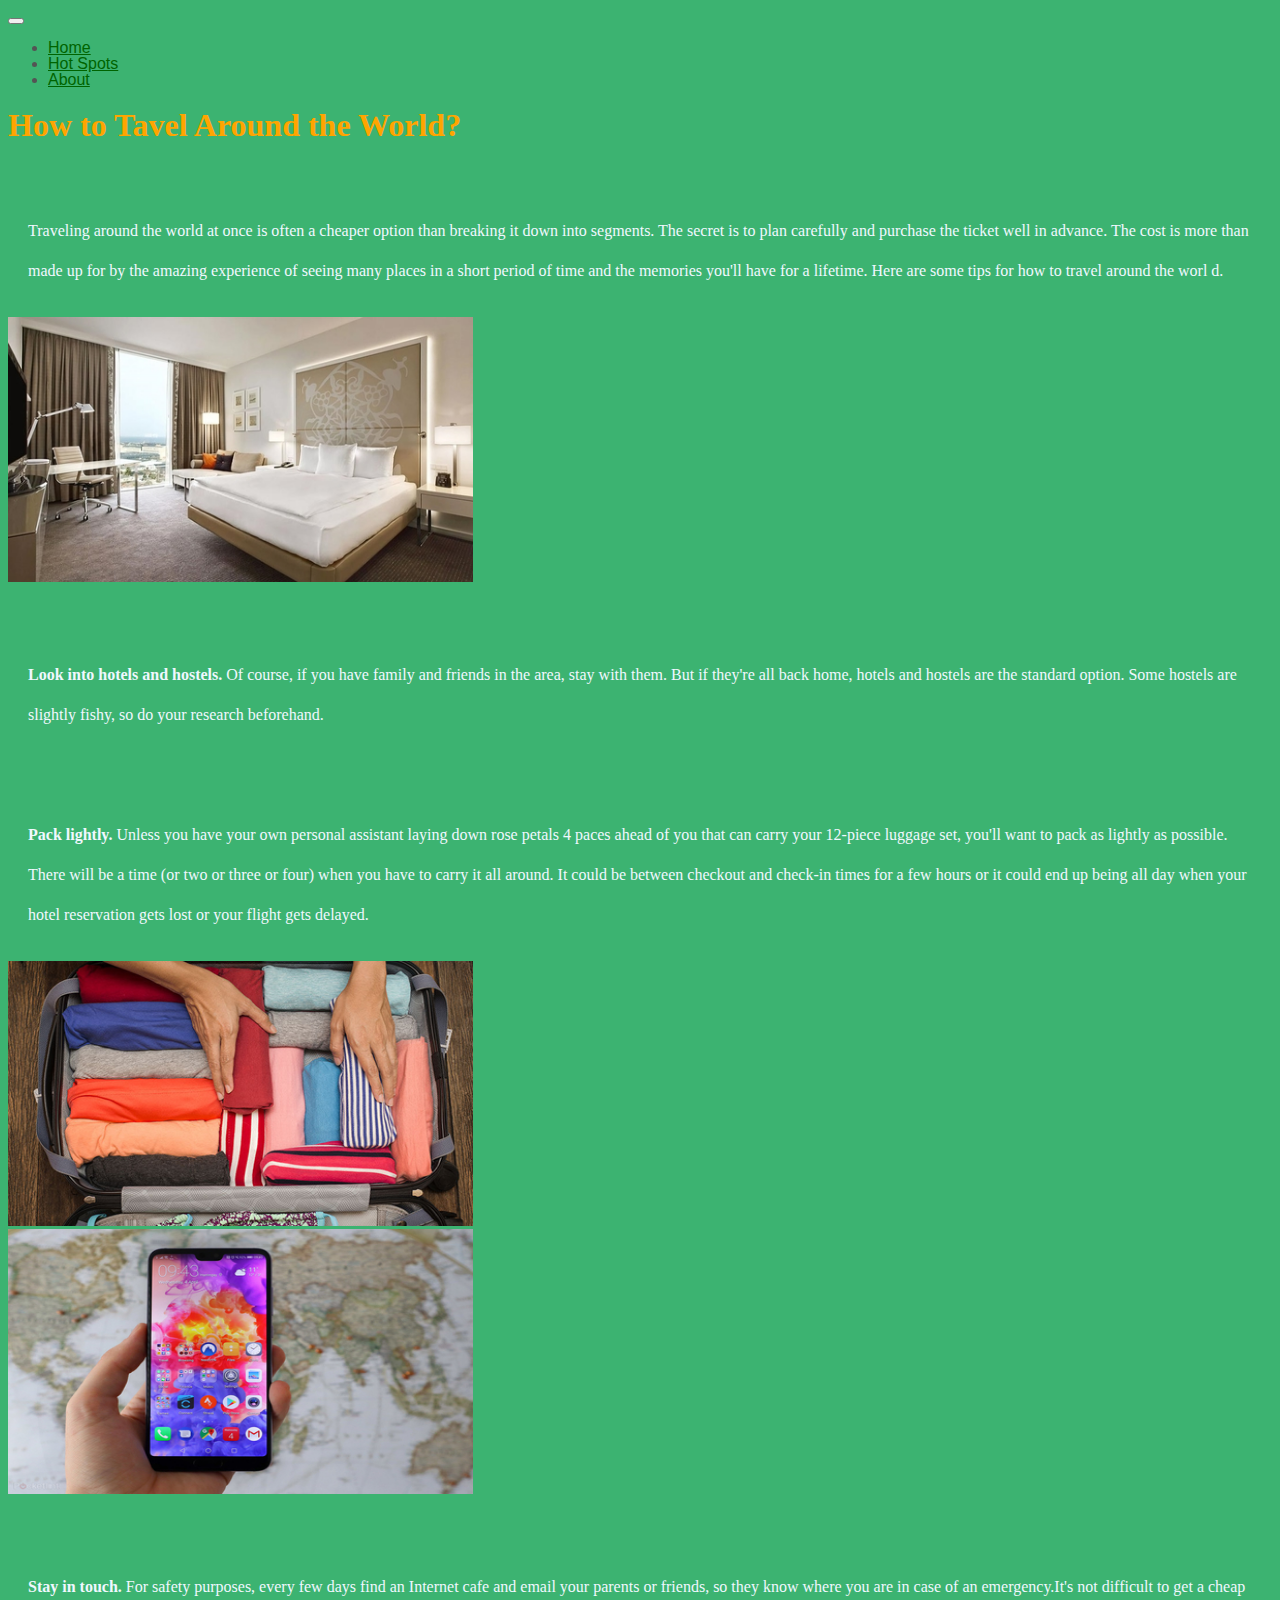
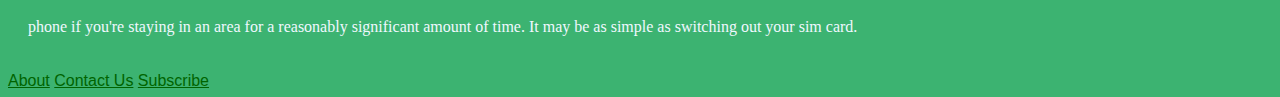
==== About.html @ a842fc34 "pictures" ====
<!DOCTYPE html>
<html>
    
    <head>
        <meta charset="utf-8">
          <meta name="viewport" content="width=device-width, initial-scale=1, shrink-to-fit=no">
        <link rel="stylesheet" href="https://stackpath.bootstrapcdn.com/bootstrap/4.1.3/css/bootstrap.min.css" integrity="sha384-MCw98/SFnGE8fJT3GXwEOngsV7Zt27NXFoaoApmYm81iuXoPkFOJwJ8ERdknLPMO" crossorigin="anonymous">
        <link rel="stylesheet"  href="./main.css" type="text/css">
        <title>Travel Master</title>
    </head>
    
     <body>
         <nav class="navbar navbar-expand-lg navbar-light bg-warning">
       <a class="navbar-brand" href="#">
         </a>
       <button class="navbar-toggler" type="button" data-toggle="collapse" data-target="#navbarSupportedContent"
      aria-controls="navbarSupportedContent" aria-expanded="false" aria-label="Toggle navigation">     
        <span class="navbar-toggler-icon"></span>
         </button>
       
        <div class="collapse navbar-collapse" id="navbarSupportedContent">
          <ul class="navbar-nav">
            <li class="nav-item active">
              <a class="nav-link" href="./index.html">Home</a>
              </li>
            <li class="nav-item">
              <a class="nav-link" href="./Hot_spots.html">Hot Spots</a>    
              </li> 
            <li class="nav-item">
              <a class="nav-link" href="./About.html">About</a>   
              </li>  
            
            </ul>
         </div>
        </nav>   
         <div class="container-fluid">
             <h1 class="text-center">How to Tavel Around the World?</h1>
             <p>Traveling around the world at once is often a cheaper option than breaking it down into segments. The secret is to plan carefully and purchase the ticket well in advance. The cost is more than made up for by the amazing experience of seeing many places in a short period of time and the memories you'll have for a lifetime. Here are some tips for how to travel around the worl d.</p>
         </div>
         <div class="container">
           <div class="row">
             <div class="col-6">
                <img class="w" src="./q3_1.jpg">
               </div>
             <div class="col-6">
                 <p><strong>Look into hotels and hostels.</strong> Of course, if you have family and friends in the area, stay with them. But if they're all back home, hotels and hostels are the standard option. Some hostels are slightly fishy, so do your research beforehand.</p>
            </div>     
        </div>   
    </div>
         
         <div class="container">
           <div class="row">
             <div class="col-6">
                 <p><strong>Pack lightly.</strong> Unless you have your own personal assistant laying down rose petals 4 paces ahead of you that can carry your 12-piece luggage set, you'll want to pack as lightly as possible. There will be a time (or two or three or four) when you have to carry it all around. It could be between checkout and check-in times for a few hours or it could end up being all day when your hotel reservation gets lost or your flight gets delayed.</p>
             </div>
             <div class="col-6">
               <img class="w" src="./q3_2.jpg">
             </div>        
           </div>
        </div>
         
        <div class="container">
          <div class="row">
            <div class="col-6">
              <img class="w" src="./q3_3.jpg">
            </div> 
            <div class="col-6">
                <p><strong>Stay in touch.</strong> For safety purposes, every few days find an Internet cafe and email your parents or friends, so they know where you are in case of an emergency.It's not difficult to get a cheap phone if you're staying in an area for a reasonably significant amount of time. It may be as simple as switching out your sim card.</p>
            </div>  
          </div> 
        </div>
        
                  
     <div class="container">
       <div class="row">
         <div class="col">
           <nav class="nav justify-content-center">
             <a class="nav-link" href="./About.html">About</a>
             <a class="nav-link" href="#">Contact Us</a>
             <a class="nav-link" href="#">Subscribe</a>
             </nav>
           </div>       
         </div>
        </div>   
    
    
      <script src="https://code.jquery.com/jquery-3.3.1.slim.min.js" integrity="sha384-q8i/X+965DzO0rT7abK41JStQIAqVgRVzpbzo5smXKp4YfRvH+8abtTE1Pi6jizo" crossorigin="anonymous"></script>
    <script src="https://cdnjs.cloudflare.com/ajax/libs/popper.js/1.14.3/umd/popper.min.js" integrity="sha384-ZMP7rVo3mIykV+2+9J3UJ46jBk0WLaUAdn689aCwoqbBJiSnjAK/l8WvCWPIPm49" crossorigin="anonymous"></script>
    <script src="https://stackpath.bootstrapcdn.com/bootstrap/4.1.3/js/bootstrap.min.js" integrity="sha384-ChfqqxuZUCnJSK3+MXmPNIyE6ZbWh2IMqE241rYiqJxyMiZ6OW/JmZQ5stwEULTy" crossorigin="anonymous"></script>   
        
    </body>
</html>
---- main.css ----
html {
}
    
*{
  box-sizing: border-box;    
    }    

    
body {
    background-color: mediumseagreen;
    color: #545454;
    font-family: "Helvetica Neue", Helvetica, Arial, sans-serif;
    font-size: 16px;
    line-height: 1.0;
}
.card {
    margin-bottom: 30px;
    border: 0px;
    
}
.card-img-top {
      width:  540px;
      height: 300px;
      
}
.card-text {
    margin-bottom: 30px;
    text-align: center;
    color:darkgreen;
}
.nav-link {
    color: darkgreen;
}
.contant {
    margin: 0 auto;
    padding: 40px;
    text-align: center;
    width: 400px;
    height: 500px;
    overflow: scroll;
}
h3 {
    color: aliceblue;  
}
p {
    color: aliceblue;
    line-height: 40px;
    margin-top: 60px;
    padding: 10px 20px;
    font-family:serif;
    
}
h1 {
    font-family: "Glegoo"; 
    color: orange;
    
}
.grid {
    display: grid;
    width: 1500x;
    height: 1200x;
    grid-template-columns: 500x 900px;
    grid-template-rows: 400px 400px 400px;
    grid-gap: 20px 10px;
    margin: 20px;
}
.box {
    border-radius: 5px;
}

.w {
    width: 465px;
    height: 265px;
}
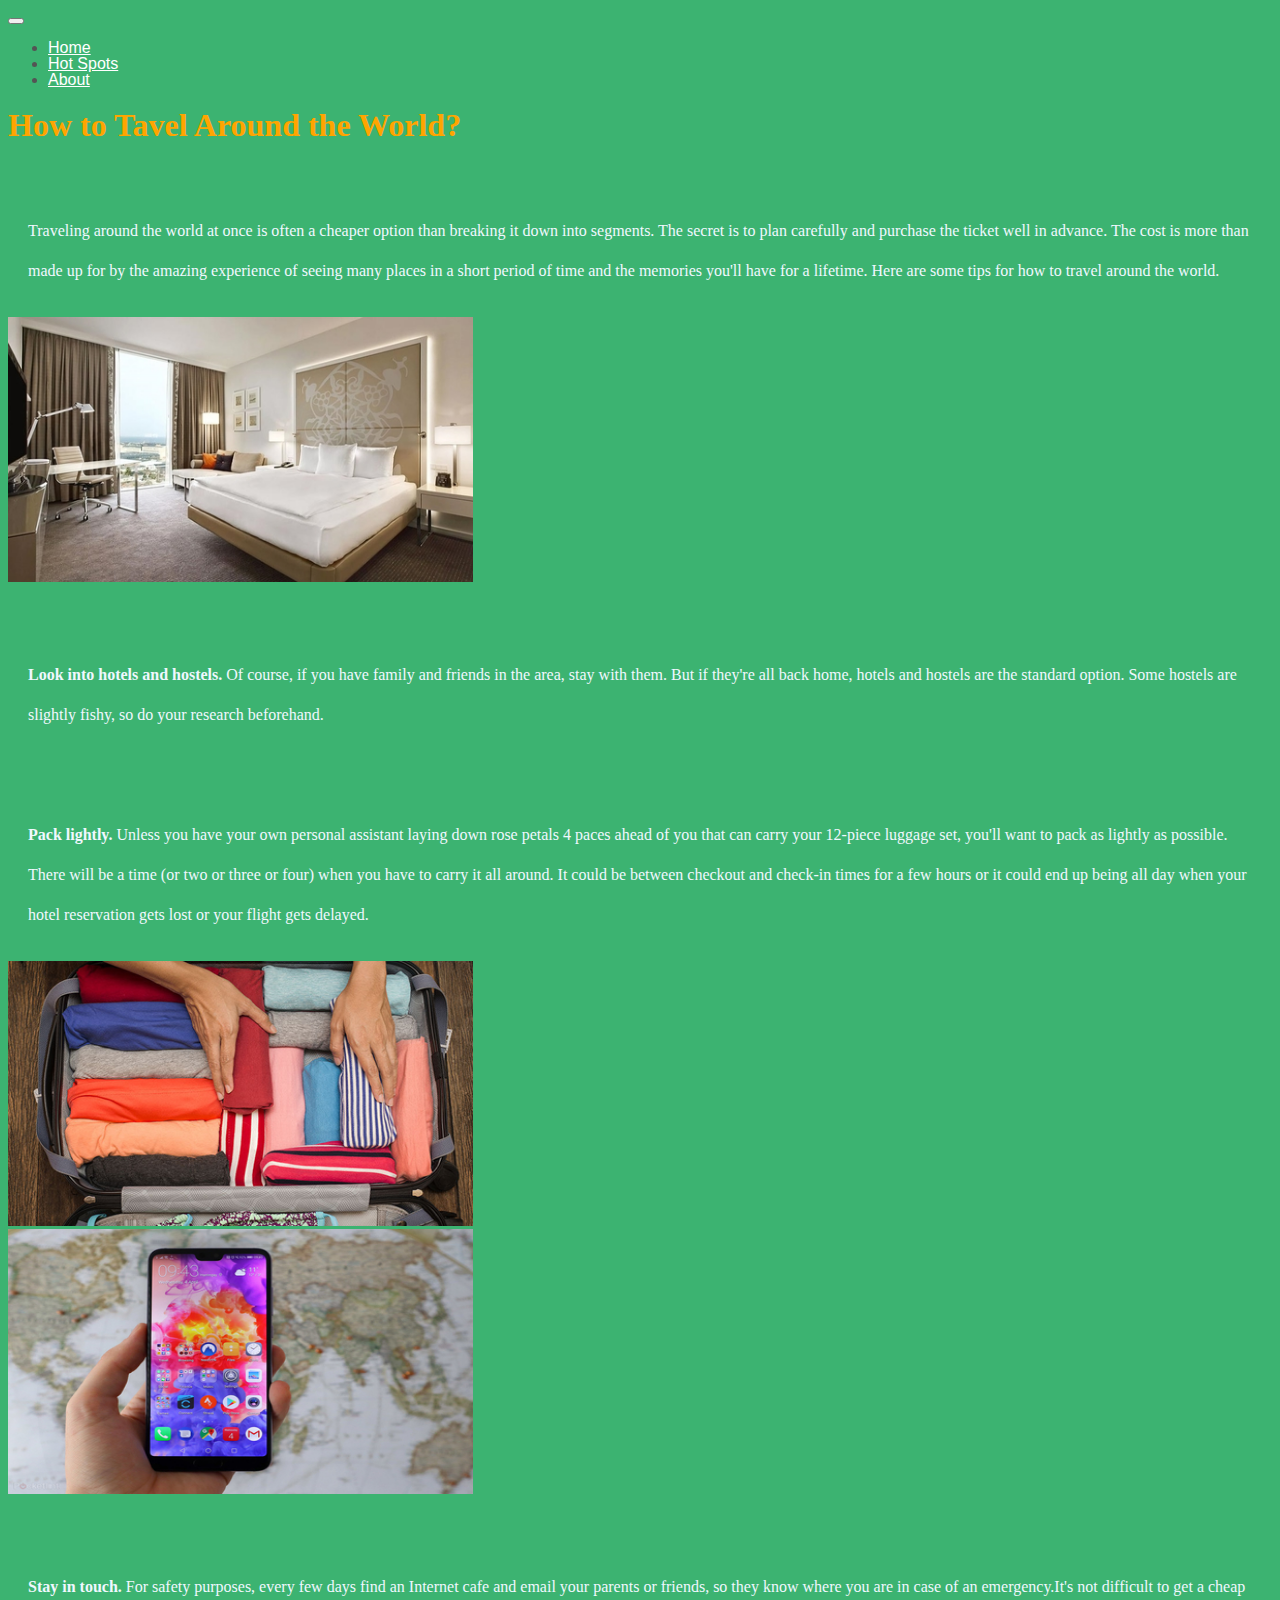
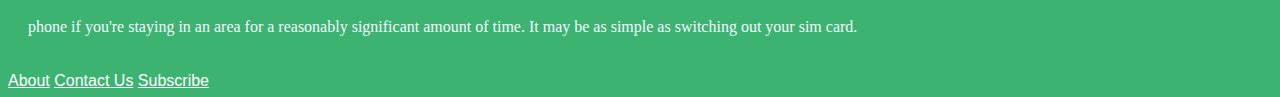
==== commit a2854d74: "col-change" ====
--- a/About.html
+++ b/About.html
@@ -35,14 +35,14 @@
         </nav>   
          <div class="container-fluid">
              <h1 class="text-center">How to Tavel Around the World?</h1>
-             <p>Traveling around the world at once is often a cheaper option than breaking it down into segments. The secret is to plan carefully and purchase the ticket well in advance. The cost is more than made up for by the amazing experience of seeing many places in a short period of time and the memories you'll have for a lifetime. Here are some tips for how to travel around the worl d.</p>
+             <p>Traveling around the world at once is often a cheaper option than breaking it down into segments. The secret is to plan carefully and purchase the ticket well in advance. The cost is more than made up for by the amazing experience of seeing many places in a short period of time and the memories you'll have for a lifetime. Here are some tips for how to travel around the world.</p>
          </div>
          <div class="container">
            <div class="row">
-             <div class="col-6">
+             <div class="col-12 col-sm-6 col-md-6 col-lg-6">
                 <img class="w" src="./q3_1.jpg">
                </div>
-             <div class="col-6">
+             <div class="col-12 col-sm-6 col-md-6 col-lg-6">
                  <p><strong>Look into hotels and hostels.</strong> Of course, if you have family and friends in the area, stay with them. But if they're all back home, hotels and hostels are the standard option. Some hostels are slightly fishy, so do your research beforehand.</p>
             </div>     
         </div>   
@@ -50,10 +50,10 @@
          
          <div class="container">
            <div class="row">
-             <div class="col-6">
+             <div class="col-12 col-sm-6 col-md-6 col-lg-6">
                  <p><strong>Pack lightly.</strong> Unless you have your own personal assistant laying down rose petals 4 paces ahead of you that can carry your 12-piece luggage set, you'll want to pack as lightly as possible. There will be a time (or two or three or four) when you have to carry it all around. It could be between checkout and check-in times for a few hours or it could end up being all day when your hotel reservation gets lost or your flight gets delayed.</p>
              </div>
-             <div class="col-6">
+             <div class="col-12 col-sm-6 col-md-6 col-lg-6">
                <img class="w" src="./q3_2.jpg">
              </div>        
            </div>
@@ -61,10 +61,10 @@
          
         <div class="container">
           <div class="row">
-            <div class="col-6">
+            <div class="col-12 col-sm-6 col-md-6 col-lg-6">
               <img class="w" src="./q3_3.jpg">
             </div> 
-            <div class="col-6">
+            <div class="col-12 col-sm-6 col-md-6 col-lg-6">
                 <p><strong>Stay in touch.</strong> For safety purposes, every few days find an Internet cafe and email your parents or friends, so they know where you are in case of an emergency.It's not difficult to get a cheap phone if you're staying in an area for a reasonably significant amount of time. It may be as simple as switching out your sim card.</p>
             </div>  
           </div> 
--- a/main.css
+++ b/main.css
@@ -14,19 +14,24 @@
     line-height: 1.0;
 }
 .card {
-    margin-bottom: 30px;
+    margin: 50px 90px 10px 100px;
     border: 0px;
+    width: 350px;
+    
     
 }
 .card-img-top {
-      width:  540px;
-      height: 300px;
+      width:  350px;
+      height: 250px;
       
 }
 .card-text {
-    margin-bottom: 30px;
+    width: 350px;
+    margin: 5px;
     text-align: center;
-    color:darkgreen;
+    color:darkorange;
+    font-family:cursive;
+
 }
 .nav-link {
     color: darkgreen;
@@ -72,6 +77,21 @@
     width: 465px;
     height: 265px;
 }
+.display-4 {
+    color: orange;
+    font-family: cursive;
+}
+.text-center {
+    font-family: cursive;
+}
+a.nav-link {
+    color: white !important;
+}
+.container {
+    
+}
+
+
 
     
 
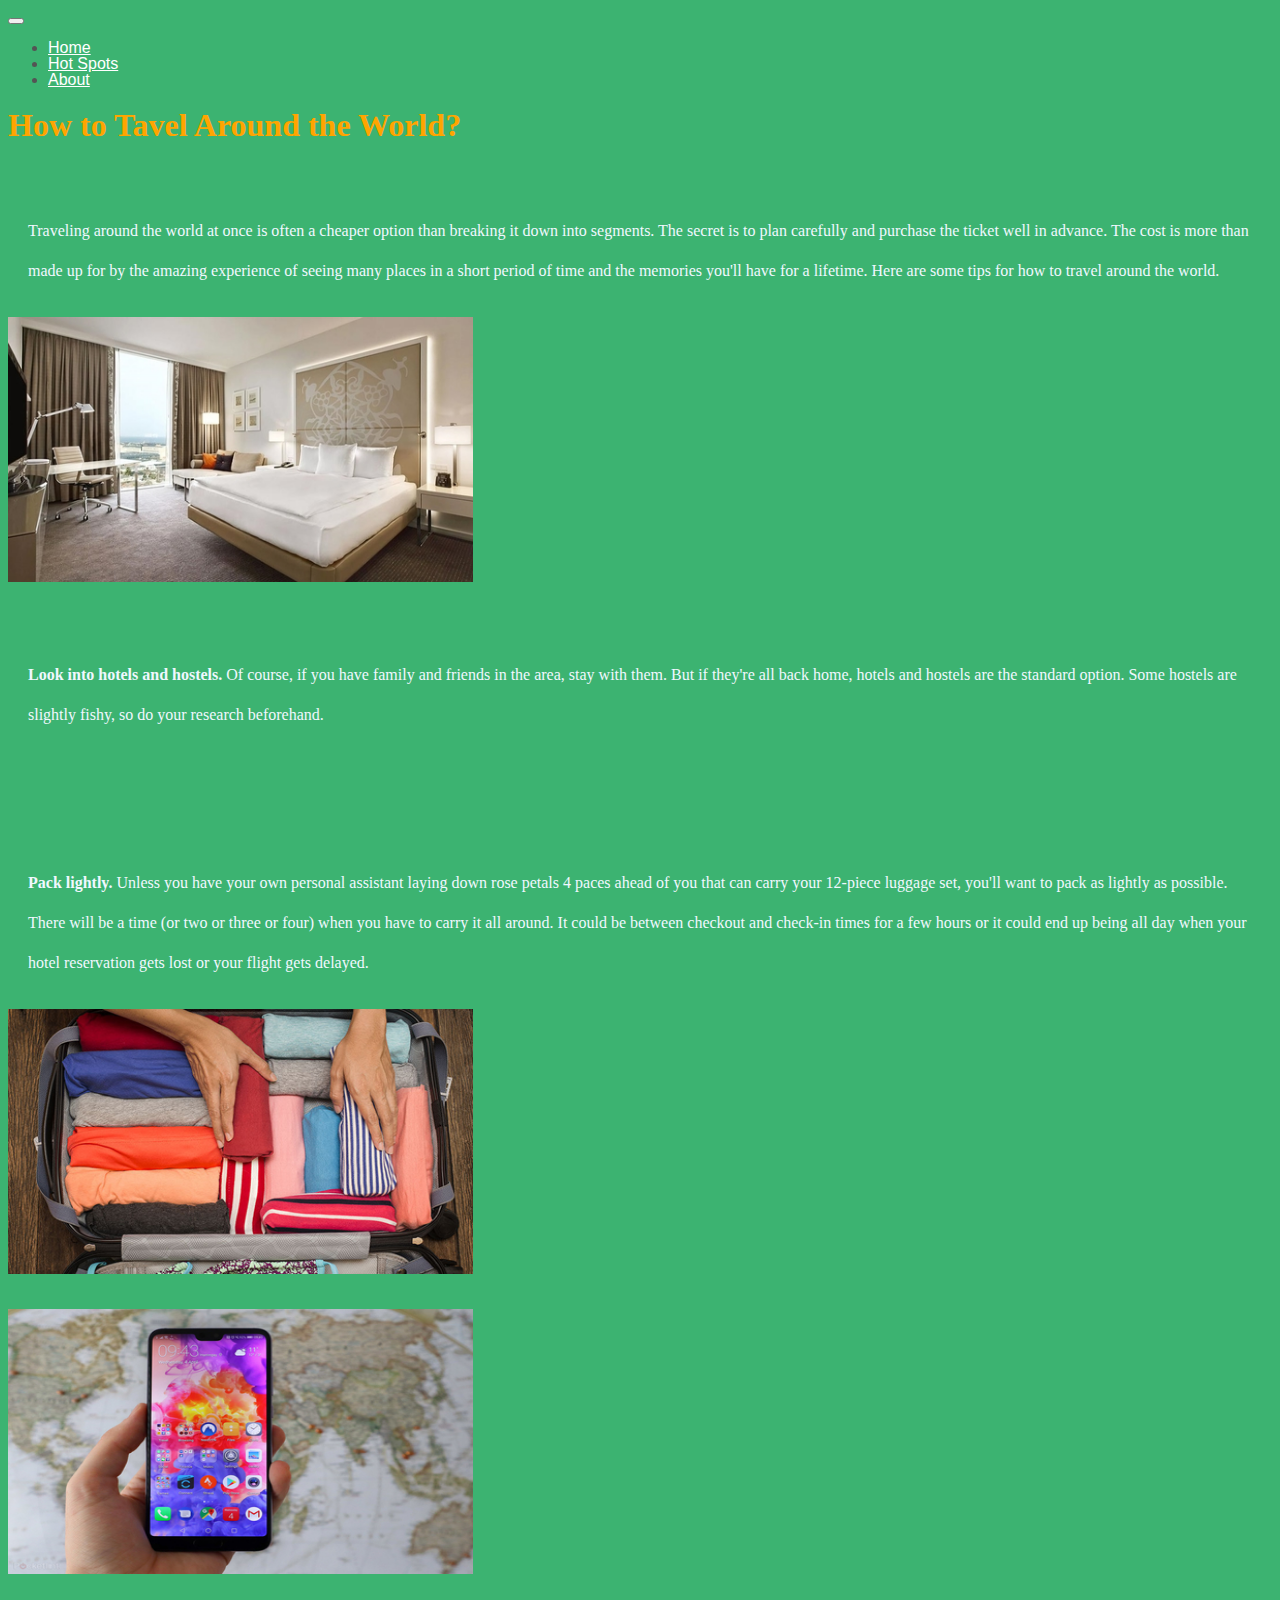
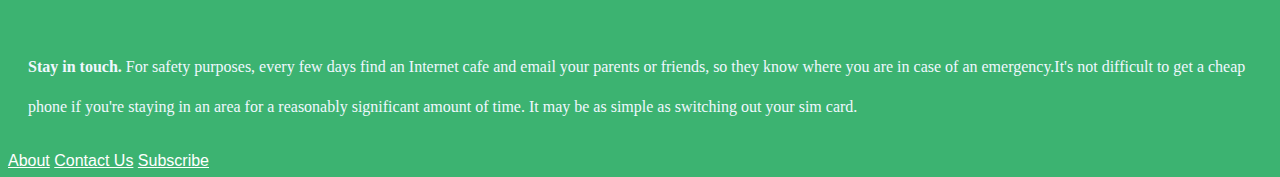
==== commit 8e6d9b41: "br change" ====
--- a/About.html
+++ b/About.html
@@ -47,6 +47,8 @@
             </div>     
         </div>   
     </div>
+         <br>
+         <br>
          
          <div class="container">
            <div class="row">
@@ -59,10 +61,12 @@
            </div>
         </div>
          
+        <br>
+        <br> 
         <div class="container">
           <div class="row">
             <div class="col-12 col-sm-6 col-md-6 col-lg-6">
-              <img class="w" src="./q3_3.jpg">
+             <img class="w" src="./q3_3.jpg">
             </div> 
             <div class="col-12 col-sm-6 col-md-6 col-lg-6">
                 <p><strong>Stay in touch.</strong> For safety purposes, every few days find an Internet cafe and email your parents or friends, so they know where you are in case of an emergency.It's not difficult to get a cheap phone if you're staying in an area for a reasonably significant amount of time. It may be as simple as switching out your sim card.</p>
--- a/main.css
+++ b/main.css
@@ -14,20 +14,13 @@
     line-height: 1.0;
 }
 .card {
-    margin: 50px 90px 10px 100px;
     border: 0px;
-    width: 350px;
-    
+}
+.card-img-top {
+    height:360px;
     
 }
-.card-img-top {
-      width:  350px;
-      height: 250px;
-      
-}
 .card-text {
-    width: 350px;
-    margin: 5px;
     text-align: center;
     color:darkorange;
     font-family:cursive;
@@ -60,15 +53,8 @@
     color: orange;
     
 }
-.grid {
-    display: grid;
-    width: 1500x;
-    height: 1200x;
-    grid-template-columns: 500x 900px;
-    grid-template-rows: 400px 400px 400px;
-    grid-gap: 20px 10px;
-    margin: 20px;
-}
+
+
 .box {
     border-radius: 5px;
 }
@@ -87,9 +73,7 @@
 a.nav-link {
     color: white !important;
 }
-.container {
-    
-}
+
 
 
 
